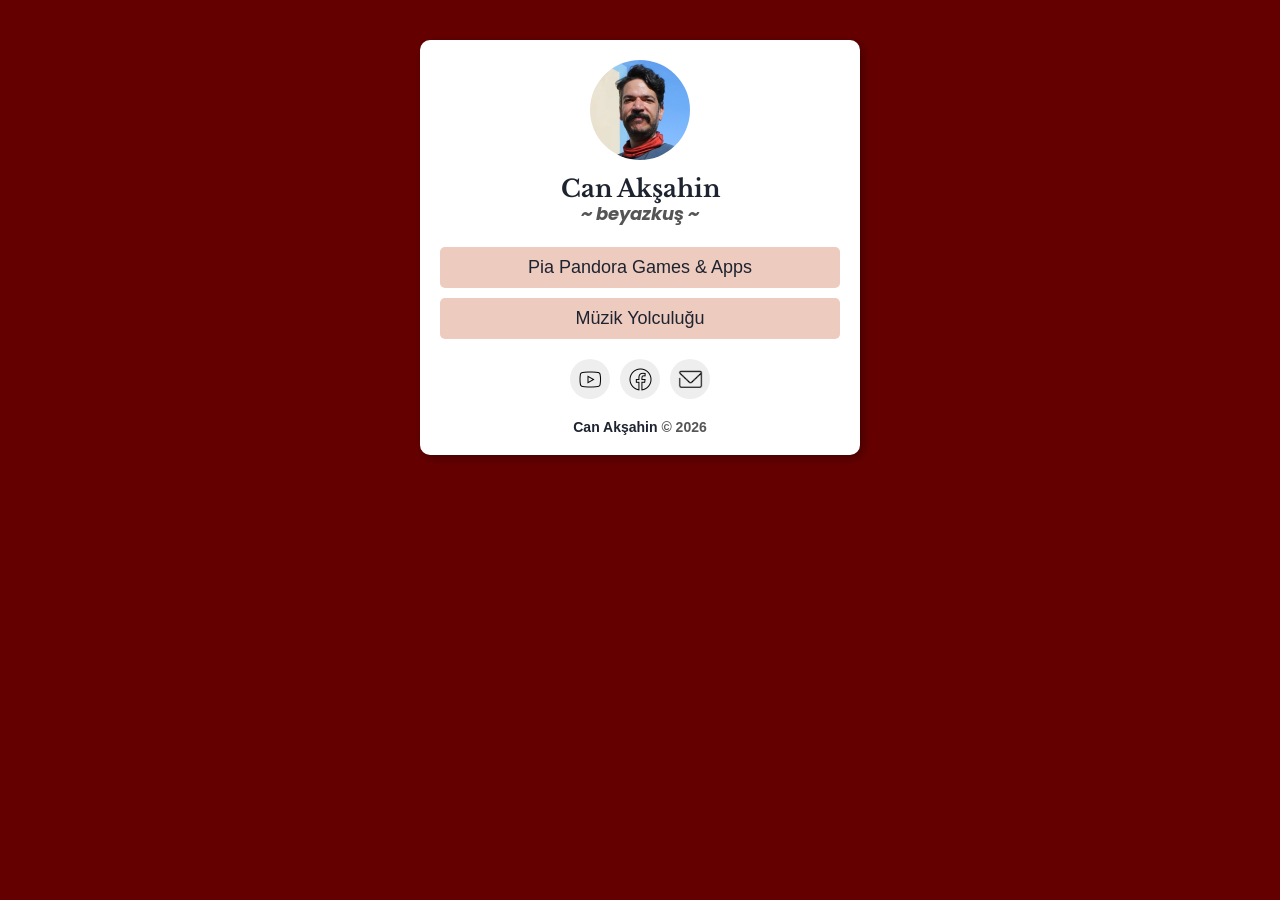
==== index.html @ 66010b9e "Update index.html" ====
<!DOCTYPE html>
<html lang="en">
<head>
    <meta charset="UTF-8">
    <meta name="viewport" content="width=device-width, initial-scale=1.0">
    <title>Can Akşahin | beyazkuş</title>
	<link rel="icon" type="image/png" href="misc/micro-logo.png">
	<link rel="preconnect" href="https://fonts.googleapis.com">
	<link rel="preconnect" href="https://fonts.gstatic.com" crossorigin>
	<link href="https://fonts.googleapis.com/css2?family=Libre+Baskerville:ital,wght@0,400;0,700;1,400&display=swap" rel="stylesheet">
	<link href="https://fonts.googleapis.com/css2?family=Poppins:ital,wght@0,400;0,700;1,400&display=swap" rel="stylesheet">
	
    <style>
        body {
			font-family: Arial, sans-serif;
            margin: 0;
            padding: 0;
            display: flex;
            flex-direction: column;
            align-items: center;
            height: 100vh;
			background-color: #650000;
            color: #1E2330;
        }

        .container {
            text-align: center;
            max-width: 400px;
            width: 100%;
			margin-top: 40px;
			margin-bottom: 30px;
            padding: 20px;
            border-radius: 10px;
            box-shadow: 3px 3px 10px rgba(0, 0, 0, 0.33);
            background-color: #fff;
        }

        .profile {
            margin-bottom: 20px;
        }

        .profile img {
            width: 100px;
            height: 100px;
            border-radius: 50%;
            margin-bottom: 10px;
        }

        .profile h1 {
			font-family: "Libre Baskerville", serif;
            margin: 0;
            font-size: 24px;
            color: #1E2330;
        }
		
		.profile h3 {
			font-family: 'Poppins', sans-serif;
            margin: -3px 0 10px 0;
            font-size: 18px;
            font-style: italic;
            color: #555;
        }

        .links a {
		    display: block;
            text-decoration: none;
			background-color: #EECBBF;
            color: #1E2330;
            padding: 10px 15px;
            margin: 10px 0;
            border-radius: 5px;
            font-size: 18px;
			font-style: bold;
            transition: background-color 0.3s;
        }

        .links a:hover {
		    background-color: #800000;
			color: #ffffff;
        }

        .social-icons {
            display: flex;
            justify-content: center;
            gap: 10px;
            margin-top: 20px;
        }

        .social-icons a {
            text-decoration: none;
            display: inline-block;
            width: 40px;
            height: 40px;
            background-color: #eee;
            border-radius: 50%;
            display: flex;
            align-items: center;
            justify-content: center;
            color: #555;
            transition: background-color 0.3s, color 0.3s;
        }

        .social-icons a:hover {
            background-color: #EECBBF;
            color: white;
        }

        footer {
            margin-top: 20px;
            font-size: 14px;
            color: #555;
        }
		
		@media (max-width: 768px) {
			body {
				flex-basis: 100%;
			}
			.container {
				width: 70%;
			}
		}

		@keyframes fadeIn {
			0% { opacity: 0 }
			100% { opacity: 1 }
		}

		#fadeIn1, #fadeIn2, #fadeIn2b, #fadeIn2c, #fadeIn2d, #fadeIn2e, #fadeIn2f, #fadeIn3 {
			opacity: 0;
			transition: opacity ease-in-out;
		}

		#fadeIn1 {
			animation: fadeIn 3s 0.3s forwards;
		}
		
		#fadeIn2 {
			animation: fadeIn 3s 1.3s forwards;
		}
		
		#fadeIn2b {
			animation: fadeIn 3s 1.6s forwards;
		}
		
		#fadeIn2c {
			animation: fadeIn 3s 1.9s forwards;
		}
		
		#fadeIn2d {
			animation: fadeIn 3s 2.2s forwards;
		}
		
		#fadeIn2e {
			animation: fadeIn 3s 2.5s forwards;
		}		
		
		#fadeIn2f {
			animation: fadeIn 3s 2.8s forwards;
		}
		
		#fadeIn3 {
			animation: fadeIn 3s 2.4s forwards;
		}
		
    </style>
</head>
<body>
    <div class="container">
        <div class="profile" id="fadeIn1">
            <img src="misc/mini-logo.jpg" alt="Profile Picture">
            <h1>Can Akşahin</h1>
            <h3><i>~ beyazkuş ~</i></h3>
			
        </div>
        <div class="links">
            <a href="https://www.piapandora.com" target="_blank" id="fadeIn2">Pia Pandora Games & Apps</a>
            <a href="https://www.youtube.com/playlist?list=PLwMJHxVdumQQ1sveTNrntp8M2hO9FGmUB" target="_blank" id="fadeIn2b">Müzik Yolculuğu</a>
        </div>
        <div class="social-icons" id="fadeIn3">
            <a href="https://www.youtube.com/beyazkus1" target="_blank" aria-label="YouTube"><img src="misc/icons8-youtube-logo-50.png" height="25px" width="25px" alt="YouTube Logo"></a>
            <a href="https://www.facebook.com/canaksahin82" target="_blank" aria-label="Facebook"><img src="misc/icons8-facebook-logo-50.png" height="25px" width="25px" alt="Facebook Logo"></a>
            <a href="mailto:canaksahin@hotmail.com" target="_blank" aria-label="Mail"><img src="misc/icons8-mail-64.png" height="25px" width="25px" alt="Mail Logo"></a>
        </div>
        <footer id="fadeIn3">
            <a href="https://www.canaksahin.com" aria-label="Author" style="text-decoration: none; color: #1E2330"><b>Can Akşahin</b></a><b> &copy; 2026</b>
        </footer>
    </div>
</body>
</html>
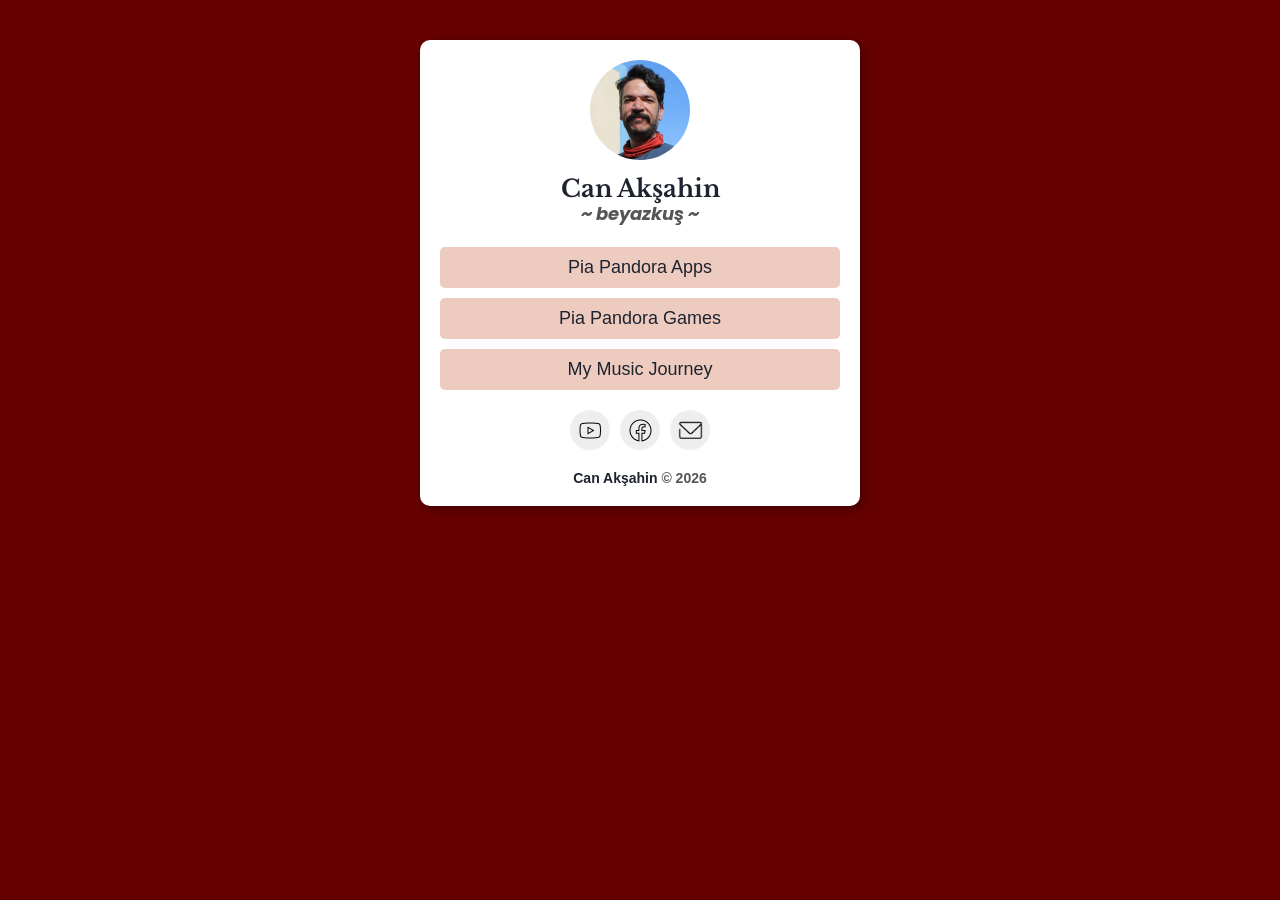
==== commit e56618b6: "Update index.html" ====
--- a/index.html
+++ b/index.html
@@ -159,7 +159,7 @@
 		}
 		
 		#fadeIn3 {
-			animation: fadeIn 3s 2.4s forwards;
+			animation: fadeIn 3s 2.7s forwards;
 		}
 		
     </style>
@@ -173,8 +173,9 @@
 			
         </div>
         <div class="links">
-            <a href="https://www.piapandora.com" target="_blank" id="fadeIn2">Pia Pandora Games & Apps</a>
-            <a href="https://www.youtube.com/playlist?list=PLwMJHxVdumQQ1sveTNrntp8M2hO9FGmUB" target="_blank" id="fadeIn2b">Müzik Yolculuğu</a>
+            <a href="https://www.piapandora.com" target="_blank" id="fadeIn2">Pia Pandora Apps</a>
+			<a href="https://piapandora.itch.io" target="_blank" id="fadeIn2b">Pia Pandora Games</a>
+            <a href="https://www.youtube.com/playlist?list=PLwMJHxVdumQQ1sveTNrntp8M2hO9FGmUB" target="_blank" id="fadeIn2c">My Music Journey</a>
         </div>
         <div class="social-icons" id="fadeIn3">
             <a href="https://www.youtube.com/beyazkus1" target="_blank" aria-label="YouTube"><img src="misc/icons8-youtube-logo-50.png" height="25px" width="25px" alt="YouTube Logo"></a>
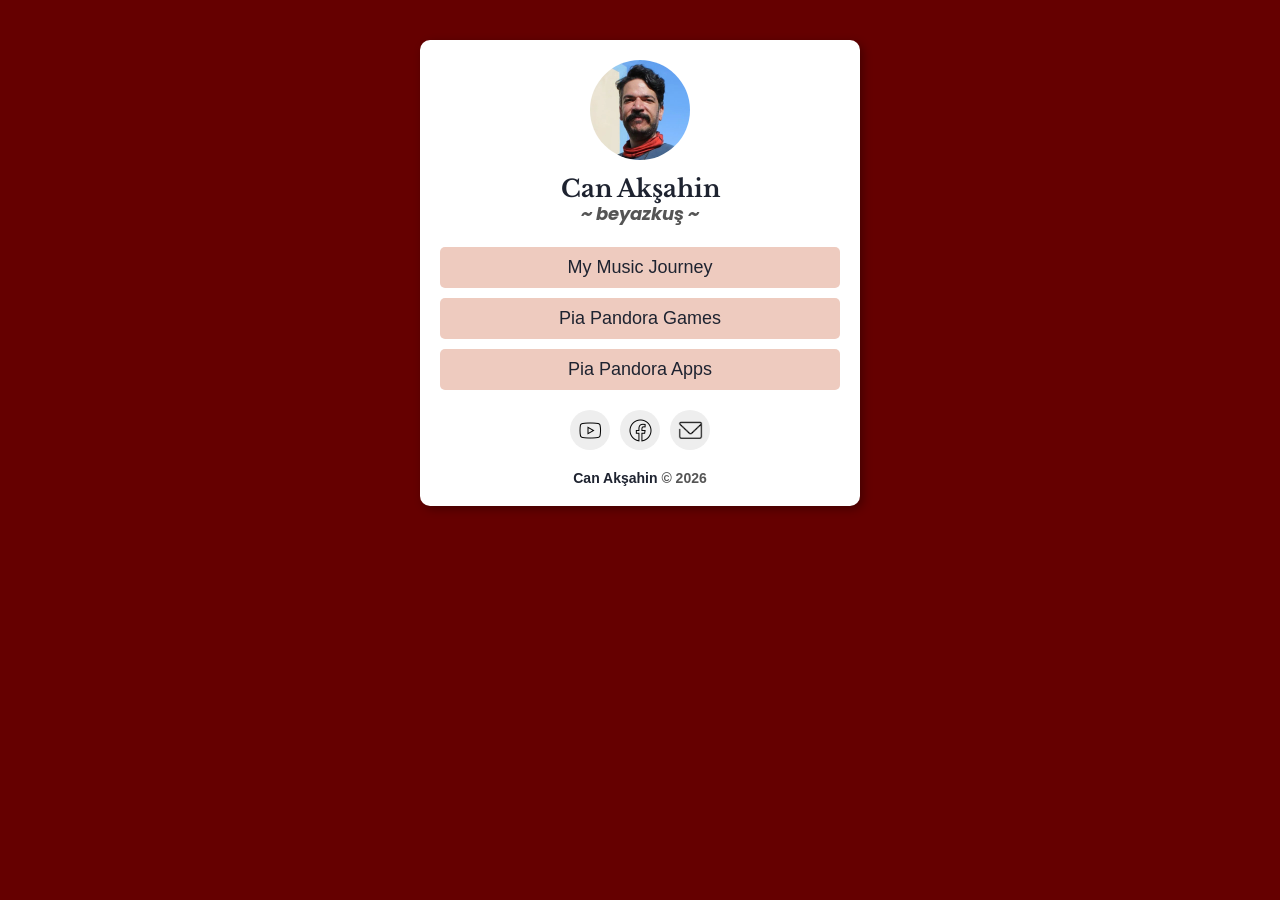
==== commit 872174de: "Update index.html" ====
--- a/index.html
+++ b/index.html
@@ -173,9 +173,9 @@
 			
         </div>
         <div class="links">
-            <a href="https://www.piapandora.com" target="_blank" id="fadeIn2">Pia Pandora Apps</a>
+			<a href="https://www.youtube.com/playlist?list=PLwMJHxVdumQQ1sveTNrntp8M2hO9FGmUB" target="_blank" id="fadeIn2">My Music Journey</a>
 			<a href="https://piapandora.itch.io" target="_blank" id="fadeIn2b">Pia Pandora Games</a>
-            <a href="https://www.youtube.com/playlist?list=PLwMJHxVdumQQ1sveTNrntp8M2hO9FGmUB" target="_blank" id="fadeIn2c">My Music Journey</a>
+            <a href="https://www.piapandora.com" target="_blank" id="fadeIn2c">Pia Pandora Apps</a>
         </div>
         <div class="social-icons" id="fadeIn3">
             <a href="https://www.youtube.com/beyazkus1" target="_blank" aria-label="YouTube"><img src="misc/icons8-youtube-logo-50.png" height="25px" width="25px" alt="YouTube Logo"></a>
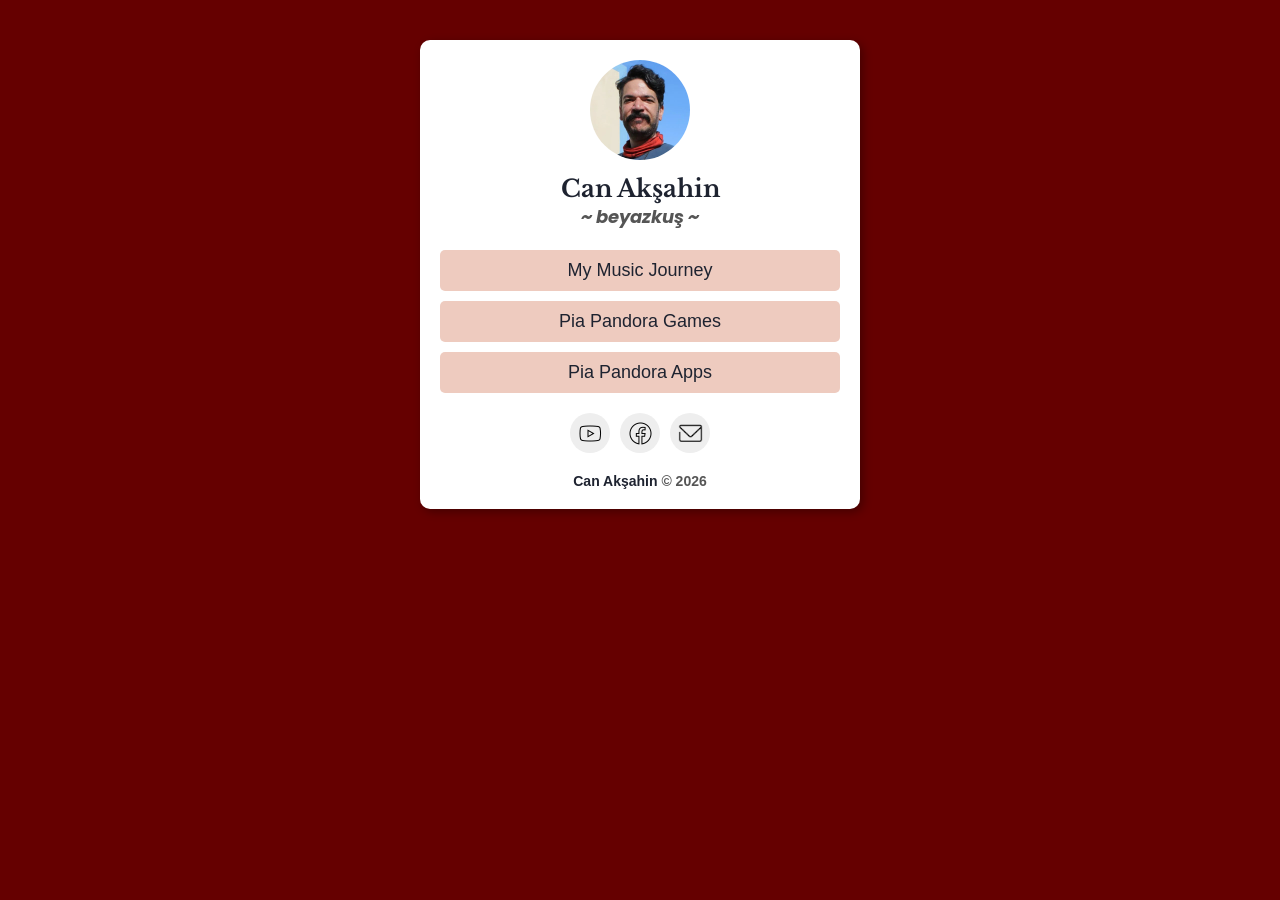
==== commit 617e939b: "Update index.html" ====
--- a/index.html
+++ b/index.html
@@ -55,7 +55,7 @@
 		
 		.profile h3 {
 			font-family: 'Poppins', sans-serif;
-            margin: -3px 0 10px 0;
+            margin: 0 0 10px 0;
             font-size: 18px;
             font-style: italic;
             color: #555;
